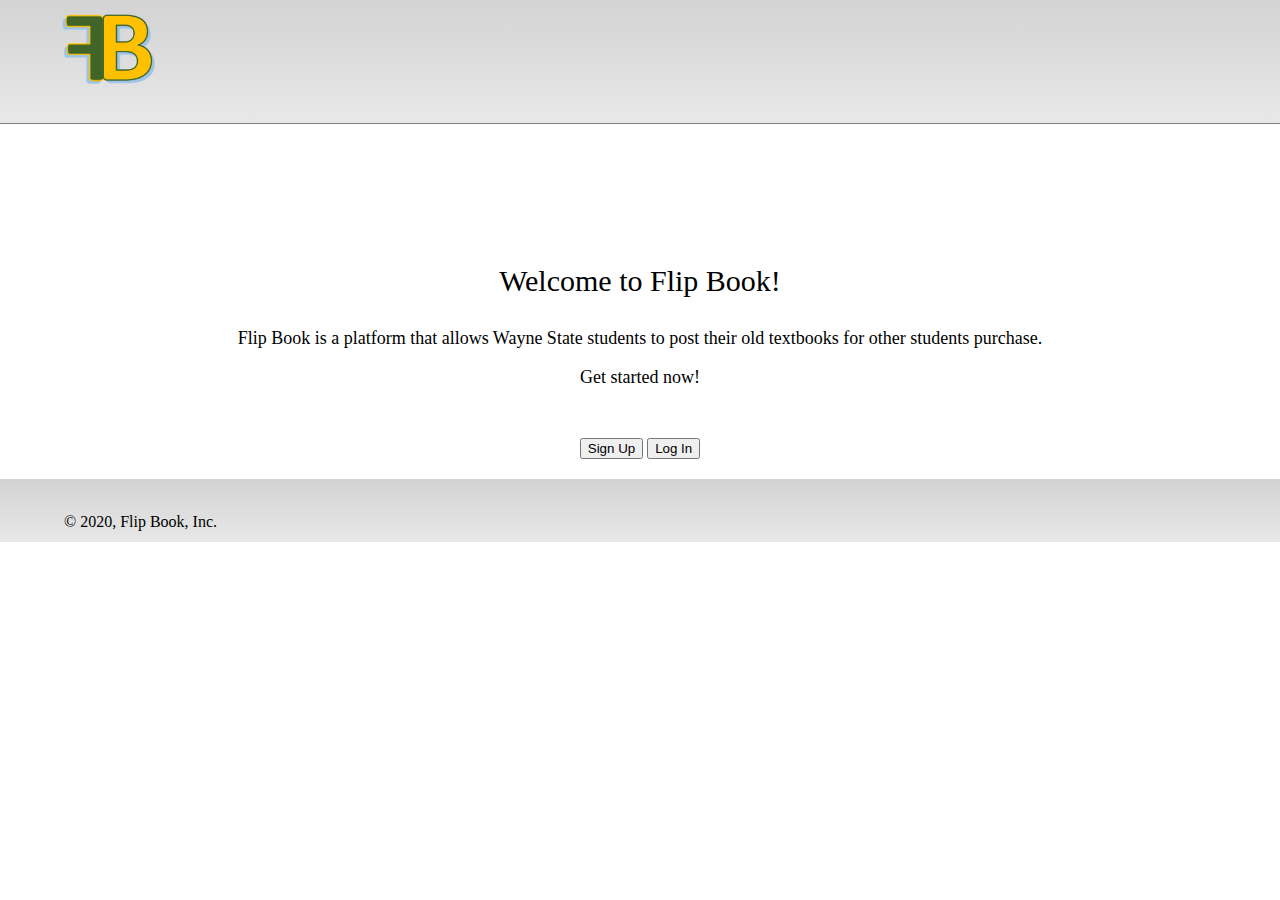
==== index.html @ 80d8e48f "Add files via upload" ====
<!DOCTYPE html>
<html>
<head>
	<title>Welcome - Flip Book</title>
	<link rel="icon" type="image/png" href="images/flipbook_logo.png" />
	<meta name="viewport" content="width=device-width, intial-scale=1.0">
	<link rel="stylesheet" type="text/css" href="styles.css">
</head>
<body>

	<!----------------------->
  <!---Navigation/header--->
  <!----------------------->
  <nav>
    <ul class="navigation">
      <!---Flip Book Logo--->
      <li><img id="logo" src="images/flipbook_logo.png" width="150px" height="100px"></li>


      <!---Menu items--->
      <div id="menu">
        <br>
        <br>
        <li><a id="about" href="About.html"></a></li>
        <li><a id="contact" href="ContactUs.html"></a></li>
      </div>
    </ul>
  </nav>

	<!---------------------->
	<!---------Main--------->
	<!---------------------->

	<br><br><br><br><br>

	<p id="welcome">Welcome to Flip Book!</p>
	<p class="welcome_text">Flip Book is a platform that allows Wayne State students to post their old textbooks for other students purchase.</p>
	<p class="welcome_text">Get started now!</p>

	<!--Buttons-->
	<div id="index_buttons">
		<button><a href="signUpPage.html">Sign Up</a></button>
		<button><a href="login.html">Log In</a></button>
	</div>


	<!---------------------->
	<!--------Footer-------->
	<!---------------------->
	<footer>
		<br>
		<p id="copyright">&copy; 2020, Flip Book, Inc.</p>
	</footer>


</body>
</html>
---- styles.css ----
body, html {
	margin: 0;
	padding: 0;
	background-color: white;
}

#welcome {
	text-align: center;
	font-family: Cambria;
	font-size: 30px;
}

.welcome_text {
	text-align: center;
	font-family: Cambria;
	font-size: 18px;
}

#index_buttons {
	text-align: center;
	margin-top: 50px;
}

nav {
	background-image: linear-gradient(lightgray, #E8E8E8);

	border-bottom: 0.5px solid gray;
	margin-bottom: 20px;
	top: -50px;
}
.navigation {
	list-style-type: none;
	margin: 0px;

}

.navigation li{
	display: inline;
	padding-right: 50px;
	font-family: Cambria;
	font-size: 20px;
}

a:link, a:visited {
	color: black;
	text-decoration: none;
}

#logo {
	float: left;
	display: inline;
}

#searchbox {
	float: left;
	margin-top: 20px;
	margin-left: 60px;
}

#search_bar {
	margin-right: 0px;
	font-size: 20px;
	border-radius: 20px;
}

#menu {
	position: relative;
	left: -9.34%;
	margin-top: 30px;
}

#about {
	margin-left: 215px;
}

#contact {
	margin-right: 780px;
}

#icons {
	float: right;
	margin-right: 100px;
}

.fa-search {
	margin-right: 100px;
}

.fa-shopping-cart {
	margin-left: 30px;
}

.fa-user-circle-o {
	margin-left: 30px;
}

#list_book_button {
	border-radius: 4px;
	background-color: green;
	color: gold;
	font-weight: bold;
}

aside {
	width: 200px;
	height: 400px;
	margin-left: 20px;
	border: 0.5px solid black;
	float: left;
}

main {
	margin-left: 250px;
	width: 1150px;
	height: 600px;
	border: 0.5px solid black;

}

aside p {
	font-family: Cambria;
}

#aside_title {
	text-align: center;
	text-decoration: underline;
}

footer {
	background-image: linear-gradient(lightgray, #E8E8E8);
	margin-top: 43px;
	min-height: 7vh
}

#copyright {
	margin-left: 5%;
}


/**Checkout page**/
#aside_checkout {
	float: right;
	margin-right: 50px;
	width: 400px;
	height: 600px;
	border: 1px solid black;
}

#main_checkout_frame {
	margin-left: 50px;
	margin-right: 500px;
	height: 600px;
	border: 1px solid black;

}

.cart_item_frame {
	margin: 50px;
	height: 150px;
	border: 1px solid black;
}

#book_image {
	height: 130px;
	padding-left: 10px;
}

.column {
  float: left;
  width: 25%;
  height: 100%;
  padding-top: 10px;
}

.buttons{
	float:right;
	padding-right: 10px;
}

#remove_book{
	float:right;
}

#total_items {
	width: 100%;
	border-spacing: 15px;
}

#total_items td {
	padding: 5px;

}

#total_items th {
	text-align: left;
	padding: 5px;
}


input[type=text], textarea {
  width: 50%; 
  padding: 10px;  
  border: 1px solid #ccc; 
  border-radius: 20px; 
  box-sizing: border-box; 
  margin-top: 1px; 
  margin-bottom: 10px; 
  resize: vertical
}

input[type=email] {
  width: 50%; 
  padding: 10px; 
  border: 1px solid #ccc; 
  border-radius: 20px; 
  box-sizing: border-box; 
  margin-top: 1px; 
  margin-bottom: 10px; 
  resize: vertical 
}

/* Submit button*/
input[type=submit] {
  background-color: #4CAF50;
  color: white;
  padding: 12px 20px;
  border: none;
  border-radius: 4px;
  cursor: pointer;
}

/* When moving the mouse over the submit button, add a yellow color */
input[type=submit]:hover {
  background-color: #FFD700;
}

/* Add a background color and some padding around the form */
.container {
  border-radius: 30px;
  background-color: #f2f2f2;
  padding: 50px;
}
footer {
	background-image: linear-gradient(lightgray, #E8E8E8);
	margin-top: 20px;
	margin-bottom: 0px;
	bottom: 0px;
	min-height: 7vh
}

#total_items th {
	text-align: left;
}
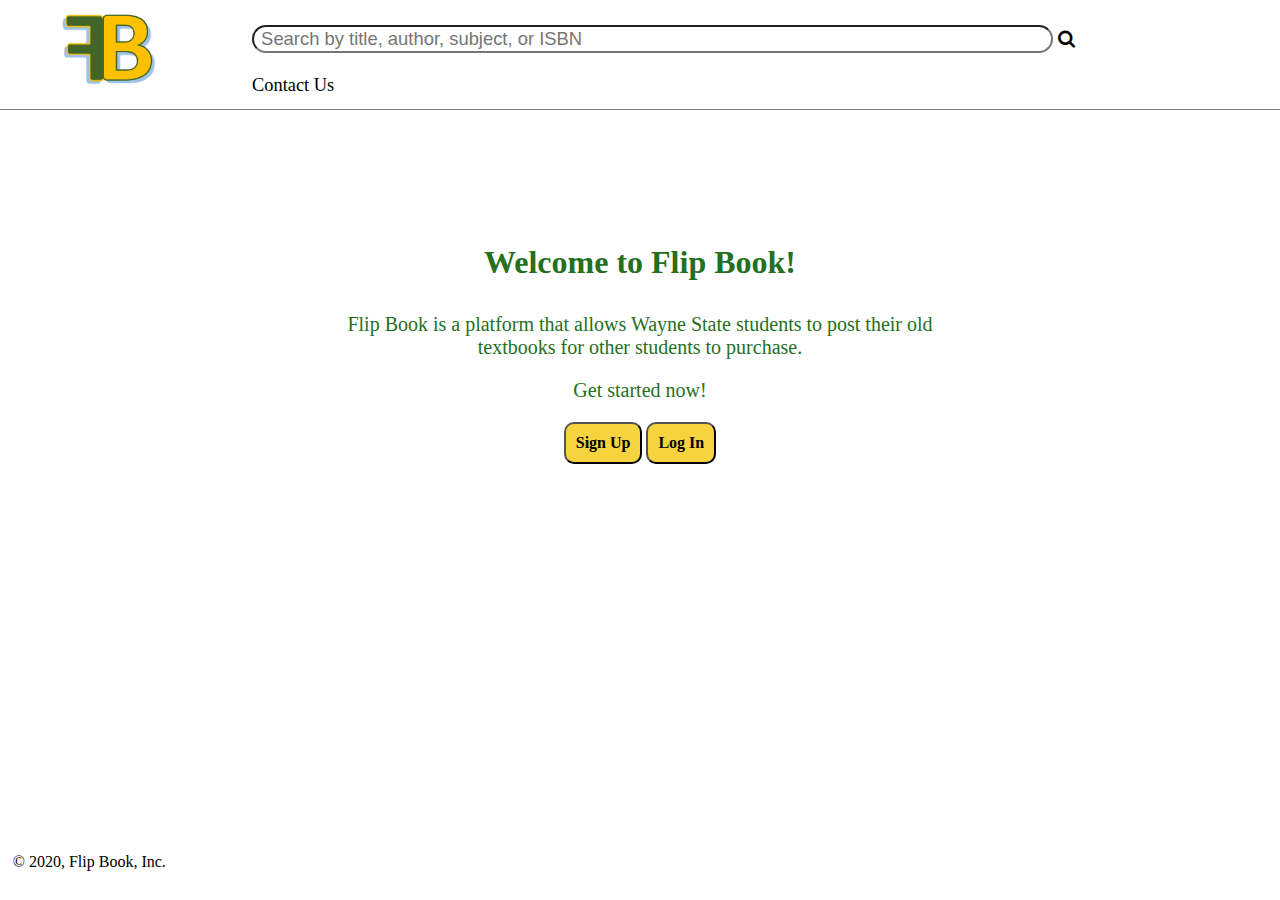
==== commit cf4dadbf: "Add files via upload" ====
--- a/index.html
+++ b/index.html
@@ -4,51 +4,57 @@
 	<title>Welcome - Flip Book</title>
 	<link rel="icon" type="image/png" href="images/flipbook_logo.png" />
 	<meta name="viewport" content="width=device-width, intial-scale=1.0">
-	<link rel="stylesheet" type="text/css" href="styles.css">
+	<link rel="stylesheet" type="text/css" href="index-styles.css">
+	<link rel="stylesheet" type="text/css" href="layout.css">
+	<link rel="stylesheet" href="https://cdnjs.cloudflare.com/ajax/libs/font-awesome/4.7.0/css/font-awesome.min.css">
 </head>
+
 <body>
+	<!----------------------->
+	<!---Navigation/header--->
+	<!----------------------->
+	<nav>
+		<ul class="navigation">
+			<!---Flip Book Logo--->
+			<li><a href="main.html"><img id="logo" src="images/flipbook_logo.png" width="150px" height="100px"></a></li>
+			
+			<!---Searchbar--->
+			<li>
+				<form id="searchbox" action="">
+					<input id="search_bar" type="text" placeholder=" Search by title, author, subject, or ISBN" size="70px">
+					<a href=""><i class="fa fa-search" style="font-size:100%"></i></a>
+				</form>
+			</li>
+		
+			<!---Menu items--->
+			<div>
+				<br>
+				<br>
+				<br>
+				<li id="menu-contact"><a id="contact" href="ContactUs.html">Contact Us</a></li>
+			</div>
+		</ul>
+	</nav>
 
-	<!----------------------->
-  <!---Navigation/header--->
-  <!----------------------->
-  <nav>
-    <ul class="navigation">
-      <!---Flip Book Logo--->
-      <li><img id="logo" src="images/flipbook_logo.png" width="150px" height="100px"></li>
-
-
-      <!---Menu items--->
-      <div id="menu">
-        <br>
-        <br>
-        <li><a id="about" href="About.html"></a></li>
-        <li><a id="contact" href="ContactUs.html"></a></li>
-      </div>
-    </ul>
-  </nav>
 
 	<!---------------------->
 	<!---------Main--------->
 	<!---------------------->
+	<main id="index-main">
+		<p id="welcome">Welcome to Flip Book!</p>
+		<p class="welcome-text">Flip Book is a platform that allows Wayne State students to post their old textbooks for other students to purchase.</p>
+		<p class="welcome-text">Get started now!</p>
 
-	<br><br><br><br><br>
-
-	<p id="welcome">Welcome to Flip Book!</p>
-	<p class="welcome_text">Flip Book is a platform that allows Wayne State students to post their old textbooks for other students purchase.</p>
-	<p class="welcome_text">Get started now!</p>
-
-	<!--Buttons-->
-	<div id="index_buttons">
+		<!--Buttons-->
 		<button><a href="signUpPage.html">Sign Up</a></button>
 		<button><a href="login.html">Log In</a></button>
-	</div>
-
+	</main>
+	
 
 	<!---------------------->
 	<!--------Footer-------->
 	<!---------------------->
 	<footer>
-		<br>
 		<p id="copyright">&copy; 2020, Flip Book, Inc.</p>
 	</footer>
 
--- a/index-styles.css
+++ b/index-styles.css
@@ -0,0 +1,29 @@
+#index-main {
+	background: rgba(255, 255, 255, 0.95);
+    display: block;
+    text-align: center;
+    width: 50%;
+    padding: 3%;
+    border-radius: 10px;
+    margin-left:22%;
+    margin-top: 5%
+}
+
+#welcome {
+	font-size: 2em;
+	font-weight: bold;
+}
+
+.welcome-text {
+	font-size: 1.25em;
+}
+
+
+button {
+	border-radius: 10px;
+	padding: 10px;
+	background-color: #f7d340;
+	font-family: Cambria;
+	font-weight: bold;
+	font-size: 1em;
+}--- a/layout.css
+++ b/layout.css
@@ -0,0 +1,89 @@
+body{
+	margin: 0;
+	padding: 0;
+	font-family: Cambria;
+	background-image: url("images/index-background.jpg");
+	background-size: cover;
+	height: 100%;
+	color: #25701d;
+}
+
+nav {
+	background: rgb(255, 255, 255);
+	border-bottom: 0.5px solid gray;
+	width: 100%;
+	padding-bottom: 1%;
+}
+
+#logo {
+	float: left;
+	display: inline;
+}
+
+
+.navigation {
+	list-style-type: none;
+	margin: 0px;
+}
+
+.navigation li{
+	display: inline;
+	padding-right: 50px;
+	font-family: Cambria;
+	font-size: 1.15em;
+}
+
+a:link, a:visited {
+	color: black;
+	text-decoration: none;
+}
+
+#searchbox {
+	float: left;
+	margin-top: 2%;
+	margin-left: 5%;
+}
+
+#search_bar {
+	margin-right: 0px;
+	font-size: 1em;
+	border-radius: 20px;
+}
+
+
+#about {
+	margin-left: 215px;
+}
+
+#contact {
+	margin-right: 780px;
+}
+
+.icons {
+	float: right;
+	margin-top: 2%;
+}
+
+#list_book_button {
+	border-radius: 4px;
+	background-color: green;
+	color: gold;
+	font-weight: bold;
+}
+
+#menu-contact {
+	margin-left: 5%;
+}
+
+footer {
+	background: rgb(255, 255, 255);
+	color: black;
+	min-height: 7vh;
+	position: absolute;
+ 	bottom: 0;
+ 	width: 100%;
+}
+
+#copyright {
+	margin-left: 1%;
+}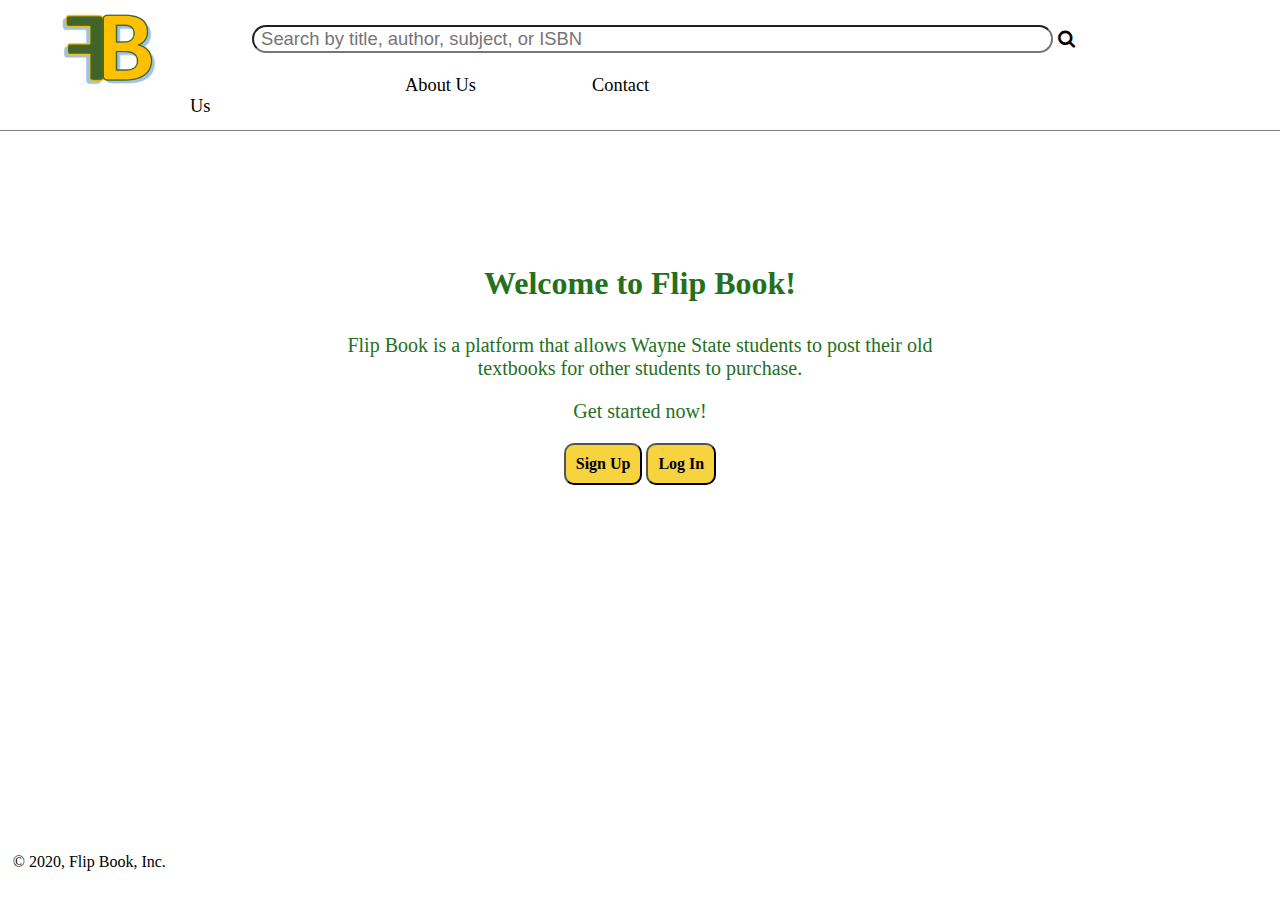
==== commit 6acb6b7f: "Add files via upload" ====
--- a/index.html
+++ b/index.html
@@ -31,6 +31,7 @@
 				<br>
 				<br>
 				<br>
+				<li id="menu-about"><a id="about" href="About.php">About Us</a></li>
 				<li id="menu-contact"><a id="contact" href="ContactUs.html">Contact Us</a></li>
 			</div>
 		</ul>
